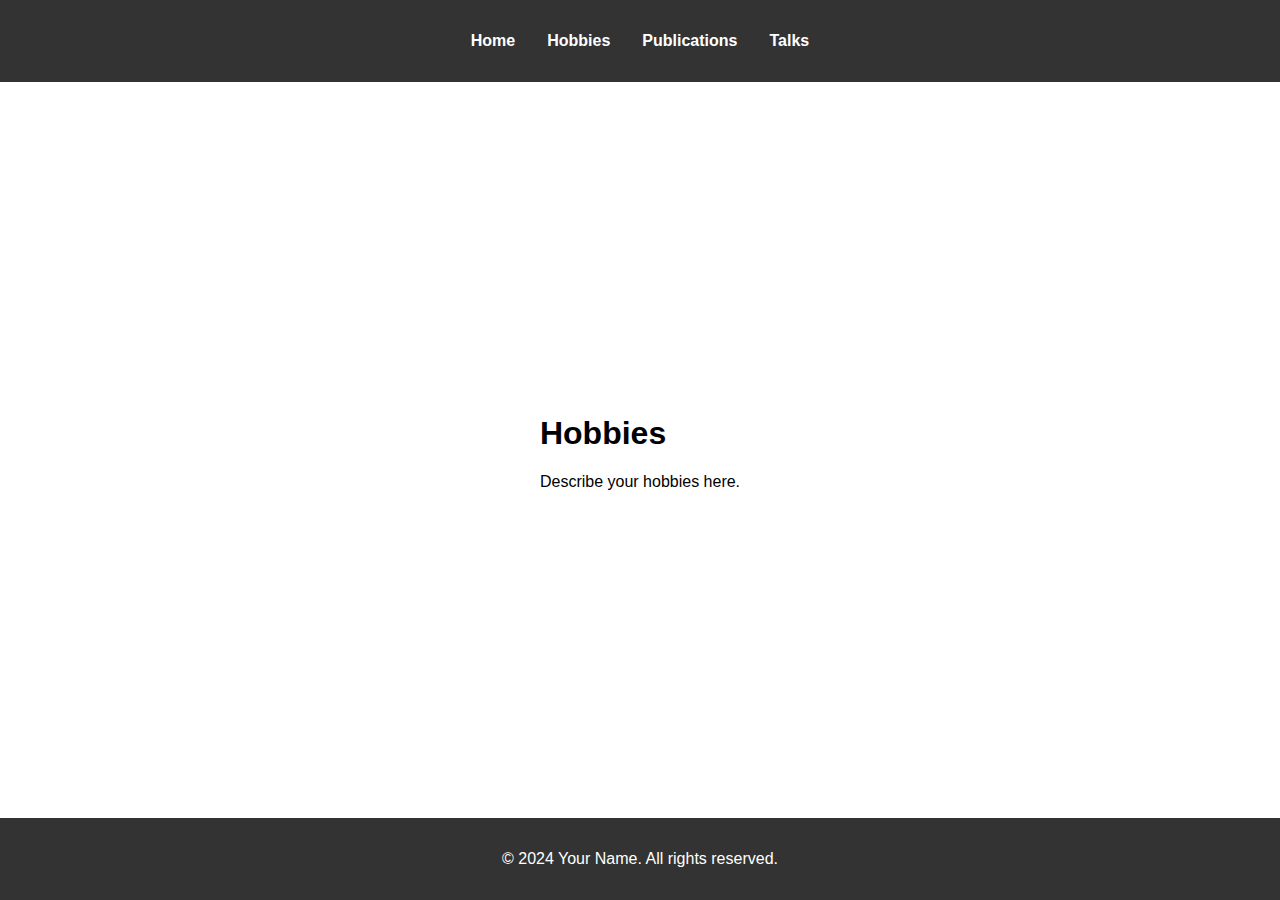
==== hobbies.html @ 2ed873db "Initial commit" ====
<!DOCTYPE html>
<html lang="en">
<head>
    <meta charset="UTF-8">
    <meta name="viewport" content="width=device-width, initial-scale=1.0">
    <title>Hobbies</title>
    <link rel="stylesheet" href="styles.css">
</head>
<body>
    <header>
        <nav>
            <ul>
                <li><a href="index.html">Home</a></li>
                <li><a href="hobbies.html">Hobbies</a></li>
                <li><a href="publications.html">Publications</a></li>
                <li><a href="talks.html">Talks</a></li>
            </ul>
        </nav>
    </header>
    <main>
        <section>
            <h1>Hobbies</h1>
            <p>Describe your hobbies here.</p>
        </section>
    </main>
    <footer>
        <p>&copy; 2024 Your Name. All rights reserved.</p>
    </footer>
</body>
</html>
---- styles.css ----
body {
    font-family: Arial, sans-serif;
    margin: 0;
    padding: 0;
    display: flex;
    flex-direction: column;
    min-height: 100vh;
}

header {
    background: #333;
    color: white;
    padding: 1rem;
}

nav ul {
    list-style-type: none;
    padding: 0;
    display: flex;
    justify-content: center;
}

nav ul li {
    margin: 0 1rem;
}

nav ul li a {
    color: white;
    text-decoration: none;
    font-weight: bold;
}

main {
    flex: 1;
    display: flex;
    flex-direction: column;
    align-items: center;
    justify-content: center;
    padding: 2rem;
}

img {
    border-radius: 50%;
    width: 150px;
    height: 150px;
    object-fit: cover;
}

footer {
    background: #333;
    color: white;
    text-align: center;
    padding: 1rem;
}
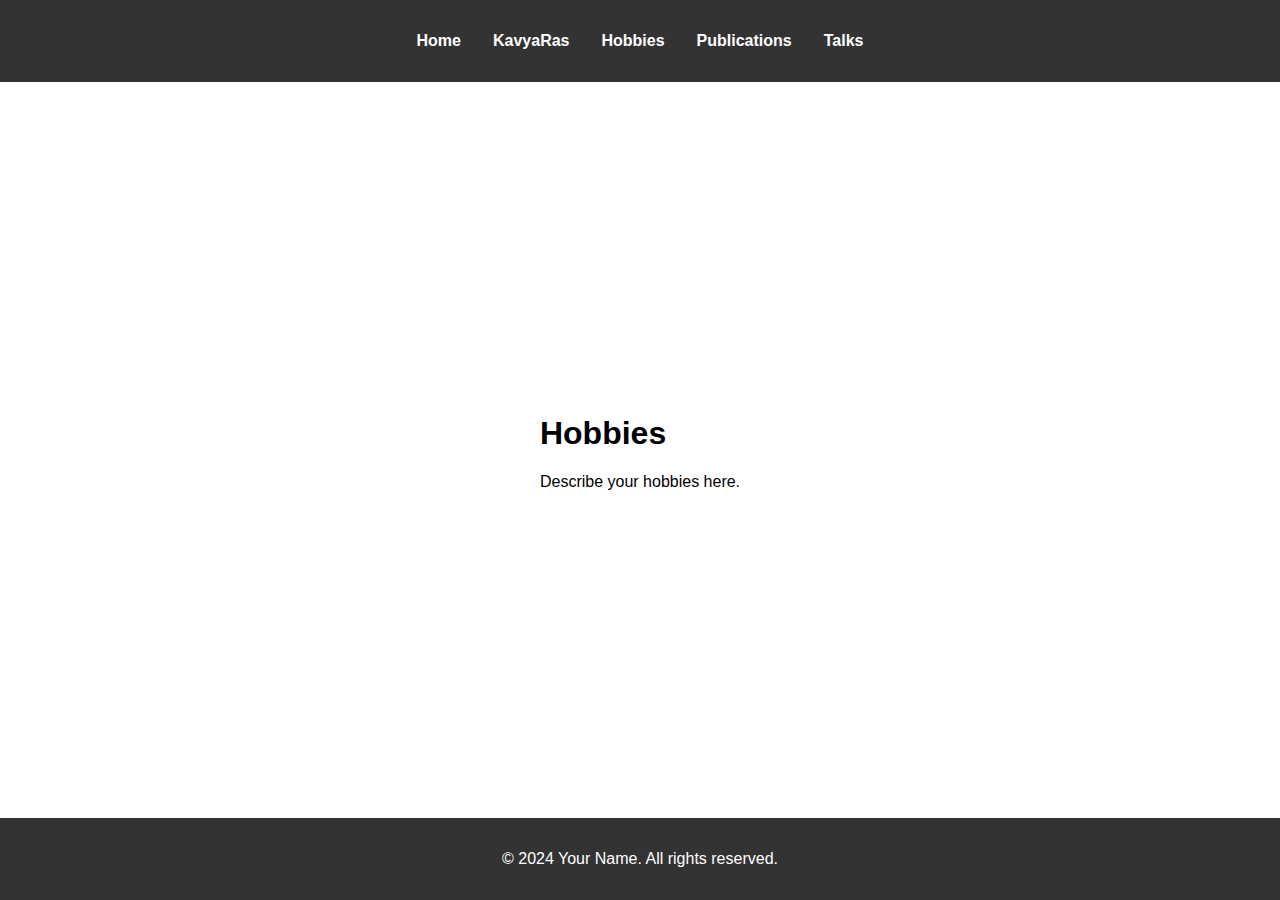
==== commit 4b10a9fb: "Update hobbies.html" ====
--- a/hobbies.html
+++ b/hobbies.html
@@ -11,6 +11,7 @@
         <nav>
             <ul>
                 <li><a href="index.html">Home</a></li>
+                <li><a href="kavyaras.html">KavyaRas</a></li>
                 <li><a href="hobbies.html">Hobbies</a></li>
                 <li><a href="publications.html">Publications</a></li>
                 <li><a href="talks.html">Talks</a></li>
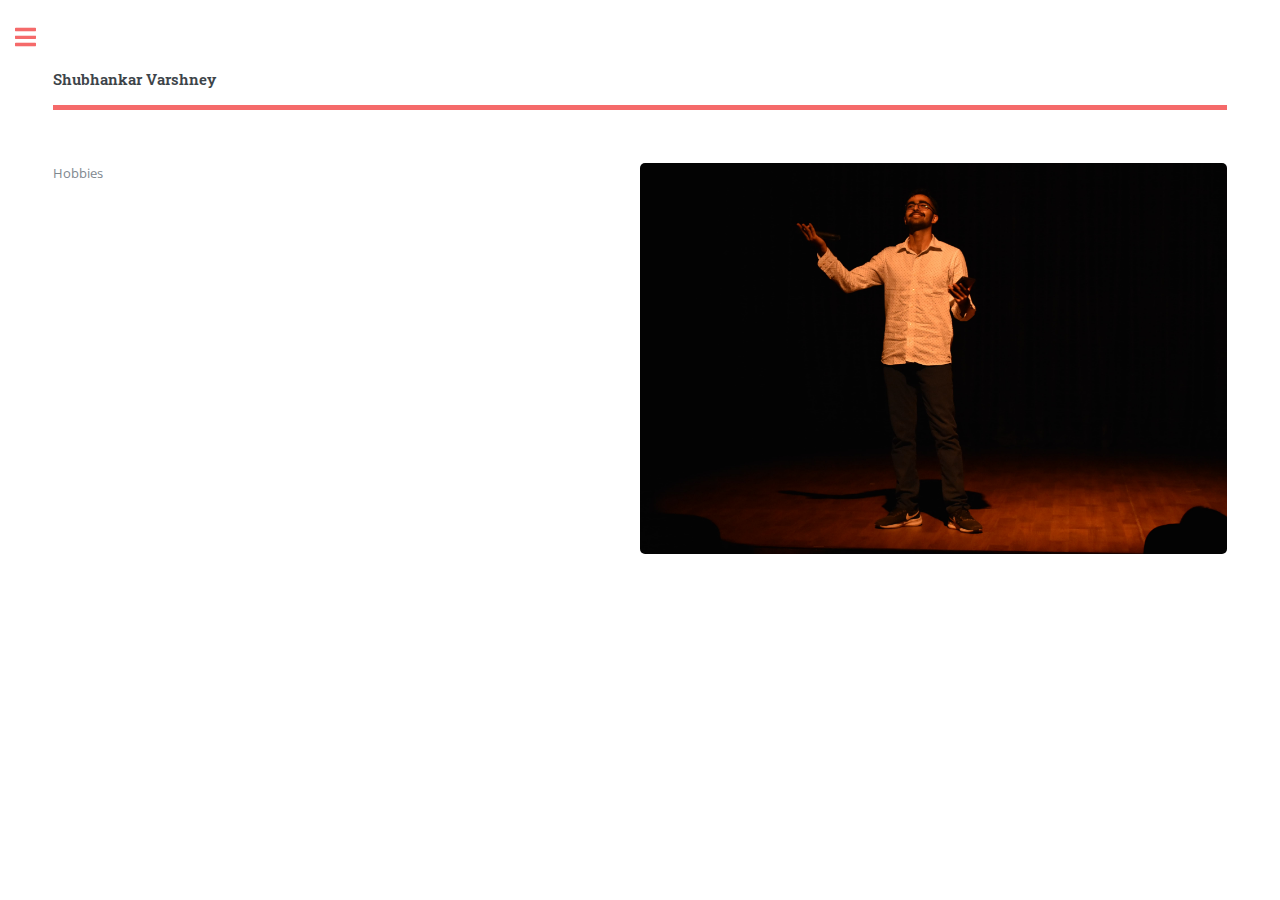
==== commit fdfa6a23: "Update hobbies.html" ====
--- a/hobbies.html
+++ b/hobbies.html
@@ -1,32 +1,83 @@
-<!DOCTYPE html>
-<html lang="en">
-<head>
-    <meta charset="UTF-8">
-    <meta name="viewport" content="width=device-width, initial-scale=1.0">
-    <title>Hobbies</title>
-    <link rel="stylesheet" href="styles.css">
-</head>
-<body>
-    <header>
-        <nav>
-            <ul>
-                <li><a href="index.html">Home</a></li>
-                <li><a href="kavyaras.html">KavyaRas</a></li>
-                <li><a href="hobbies.html">Hobbies</a></li>
-                <li><a href="publications.html">Publications</a></li>
-                <li><a href="talks.html">Talks</a></li>
-            </ul>
-        </nav>
-    </header>
-    <main>
-        <section>
-            <h1>Hobbies</h1>
-            <p>Describe your hobbies here.</p>
-        </section>
-    </main>
-    <footer>
-        <p>&copy; 2024 Your Name. All rights reserved.</p>
-    </footer>
-</body>
+<!DOCTYPE HTML>
+<html>
+	<head>
+		<title>Shubhankar Varshney</title>
+		<meta charset="utf-8" />
+		<meta name="viewport" content="width=device-width, initial-scale=1, user-scalable=no" />
+		<link rel="stylesheet" href="assets/css/main.css" />
+	</head>
+	<body class="is-preload">
+
+		<!-- Wrapper -->
+		<div id="wrapper">
+
+			<!-- Main -->
+			<div id="main">
+				<div class="inner">
+
+					<!-- Header -->
+					<header id="header">
+						<a href="index.html" class="logo"><strong> Shubhankar Varshney</strong></a>
+					</header>
+
+					<!-- Banner -->
+					<section id="banner">
+						<div class="content">
+							
+							<p>Hobbies</p>
+				
+						</div>
+						<span class="image object">
+							<img src="yourphoto.jpeg" alt="" />
+						</span>
+					</section>
+	
+				</div>
+			</div>
+
+			<!-- Sidebar -->
+			<div id="sidebar">
+				<div class="inner">
+
+					<!-- Menu -->
+					<nav id="menu">
+						<header class="major">
+							<h2>Menu</h2>
+						</header>
+						<ul>
+							<li><a href="index.html">Homepage</a></li>
+							<li><a href="Shubhankar_Varshney_CV.pdf">CV</a></li>
+							<li><a href="hobbies.html">Hobbies</a></li>
+                            				<li><a href="kavyaras.html">KavyaRas</a></li>
+						</ul>
+					</nav>
+
+					<!-- Section -->
+					<section>
+						<header class="major">
+							<h2>Get in touch</h2>
+						</header>
+						<p>If you want to contact me, below is my email-id. 
+						</p>
+					</section>
+
+					<!-- Footer -->
+					<footer id="footer">
+						<ul class="contact">
+							<li class="icon solid fa-envelope">email: <a href="mailto:svarshn@purdue.edu">svarshn@purdue.edu</a></li>
+						</ul>
+					</footer>
+
+				</div>
+			</div>
+		</div>
+
+		<!-- Scripts -->
+		<script src="assets/js/jquery.min.js"></script>
+		<script src="assets/js/browser.min.js"></script>
+		<script src="assets/js/breakpoints.min.js"></script>
+		<script src="assets/js/util.js"></script>
+		<script src="assets/js/main.js"></script>
+
+	</body>
 </html>
-
--- a/assets/css/main.css
+++ b/assets/css/main.css
@@ -0,0 +1,2273 @@
+@import url(fontawesome-all.min.css);
+@import url("https://fonts.googleapis.com/css?family=Open+Sans:400,600,400italic,600italic|Roboto+Slab:400,700");
+/*
+	Editorial by HTML5 UP
+	html5up.net | @ajlkn
+	Free for personal and commercial use under the CCA 3.0 license (html5up.net/license)
+*/
+html, body, div, span, applet, object,
+iframe, h1, h2, h3, h4, h5, h6, p, blockquote,
+pre, a, abbr, acronym, address, big, cite,
+code, del, dfn, em, img, ins, kbd, q, s, samp,
+small, strike, strong, sub, sup, tt, var, b,
+u, i, center, dl, dt, dd, ol, ul, li, fieldset,
+form, label, legend, table, caption, tbody,
+tfoot, thead, tr, th, td, article, aside,
+canvas, details, embed, figure, figcaption,
+footer, header, hgroup, menu, nav, output, ruby,
+section, summary, time, mark, audio, video {
+  margin: 0;
+  padding: 0;
+  border: 0;
+  font-size: 100%;
+  font: inherit;
+  vertical-align: baseline; }
+
+article, aside, details, figcaption, figure,
+footer, header, hgroup, menu, nav, section {
+  display: block; }
+
+body {
+  line-height: 1; }
+
+ol, ul {
+  list-style: none; }
+
+blockquote, q {
+  quotes: none; }
+  blockquote:before, blockquote:after, q:before, q:after {
+    content: '';
+    content: none; }
+
+table {
+  border-collapse: collapse;
+  border-spacing: 0; }
+
+body {
+  -webkit-text-size-adjust: none; }
+
+mark {
+  background-color: transparent;
+  color: inherit; }
+
+input::-moz-focus-inner {
+  border: 0;
+  padding: 0; }
+
+input, select, textarea {
+  -moz-appearance: none;
+  -webkit-appearance: none;
+  -ms-appearance: none;
+  appearance: none; }
+
+/* Basic */
+@-ms-viewport {
+  width: device-width; }
+
+body {
+  -ms-overflow-style: scrollbar; }
+
+@media screen and (max-width: 480px) {
+  html, body {
+    min-width: 320px; } }
+
+html {
+  box-sizing: border-box; }
+
+*, *:before, *:after {
+  box-sizing: inherit; }
+
+body {
+  background: #ffffff; }
+  body.is-preload *, body.is-preload *:before, body.is-preload *:after, body.is-resizing *, body.is-resizing *:before, body.is-resizing *:after {
+    -moz-animation: none !important;
+    -webkit-animation: none !important;
+    -ms-animation: none !important;
+    animation: none !important;
+    -moz-transition: none !important;
+    -webkit-transition: none !important;
+    -ms-transition: none !important;
+    transition: none !important; }
+
+/* Type */
+body, input, select, textarea {
+  color: #7f888f;
+  font-family: "Open Sans", sans-serif;
+  font-size: 13pt;
+  font-weight: 400;
+  line-height: 1.65; }
+  @media screen and (max-width: 1680px) {
+    body, input, select, textarea {
+      font-size: 11pt; } }
+  @media screen and (max-width: 1280px) {
+    body, input, select, textarea {
+      font-size: 10pt; } }
+  @media screen and (max-width: 360px) {
+    body, input, select, textarea {
+      font-size: 9pt; } }
+
+a {
+  -moz-transition: color 0.2s ease-in-out, border-bottom-color 0.2s ease-in-out;
+  -webkit-transition: color 0.2s ease-in-out, border-bottom-color 0.2s ease-in-out;
+  -ms-transition: color 0.2s ease-in-out, border-bottom-color 0.2s ease-in-out;
+  transition: color 0.2s ease-in-out, border-bottom-color 0.2s ease-in-out;
+  border-bottom: dotted 1px;
+  color: #f56a6a;
+  text-decoration: none; }
+  a:hover {
+    border-bottom-color: #f56a6a;
+    color: #f56a6a !important; }
+    a:hover strong {
+      color: inherit; }
+
+strong, b {
+  color: #3d4449;
+  font-weight: 600; }
+
+em, i {
+  font-style: italic; }
+
+p {
+  margin: 0 0 2em 0; }
+
+h1, h2, h3, h4, h5, h6 {
+  color: #3d4449;
+  font-family: "Roboto Slab", serif;
+  font-weight: 700;
+  line-height: 1.5;
+  margin: 0 0 1em 0; }
+  h1 a, h2 a, h3 a, h4 a, h5 a, h6 a {
+    color: inherit;
+    text-decoration: none;
+    border-bottom: 0; }
+
+h1 {
+  font-size: 4em;
+  margin: 0 0 0.5em 0;
+  line-height: 1.3; }
+
+h2 {
+  font-size: 1.75em; }
+
+h3 {
+  font-size: 1.25em; }
+
+h4 {
+  font-size: 1.1em; }
+
+h5 {
+  font-size: 0.9em; }
+
+h6 {
+  font-size: 0.7em; }
+
+@media screen and (max-width: 1680px) {
+  h1 {
+    font-size: 3.5em; } }
+
+@media screen and (max-width: 980px) {
+  h1 {
+    font-size: 3.25em; } }
+
+@media screen and (max-width: 736px) {
+  h1 {
+    font-size: 2em;
+    line-height: 1.4; }
+  h2 {
+    font-size: 1.5em; } }
+
+sub {
+  font-size: 0.8em;
+  position: relative;
+  top: 0.5em; }
+
+sup {
+  font-size: 0.8em;
+  position: relative;
+  top: -0.5em; }
+
+blockquote {
+  border-left: solid 3px rgba(210, 215, 217, 0.75);
+  font-style: italic;
+  margin: 0 0 2em 0;
+  padding: 0.5em 0 0.5em 2em; }
+
+code {
+  background: rgba(230, 235, 237, 0.25);
+  border-radius: 0.375em;
+  border: solid 1px rgba(210, 215, 217, 0.75);
+  font-family: "Courier New", monospace;
+  font-size: 0.9em;
+  margin: 0 0.25em;
+  padding: 0.25em 0.65em; }
+
+pre {
+  -webkit-overflow-scrolling: touch;
+  font-family: "Courier New", monospace;
+  font-size: 0.9em;
+  margin: 0 0 2em 0; }
+  pre code {
+    display: block;
+    line-height: 1.75;
+    padding: 1em 1.5em;
+    overflow-x: auto; }
+
+hr {
+  border: 0;
+  border-bottom: solid 1px rgba(210, 215, 217, 0.75);
+  margin: 2em 0; }
+  hr.major {
+    margin: 3em 0; }
+
+.align-left {
+  text-align: left; }
+
+.align-center {
+  text-align: center; }
+
+.align-right {
+  text-align: right; }
+
+/* Row */
+.row {
+  display: flex;
+  flex-wrap: wrap;
+  box-sizing: border-box;
+  align-items: stretch; }
+  .row > * {
+    box-sizing: border-box; }
+  .row.gtr-uniform > * > :last-child {
+    margin-bottom: 0; }
+  .row.aln-left {
+    justify-content: flex-start; }
+  .row.aln-center {
+    justify-content: center; }
+  .row.aln-right {
+    justify-content: flex-end; }
+  .row.aln-top {
+    align-items: flex-start; }
+  .row.aln-middle {
+    align-items: center; }
+  .row.aln-bottom {
+    align-items: flex-end; }
+  .row > .imp {
+    order: -1; }
+  .row > .col-1 {
+    width: 8.33333%; }
+  .row > .off-1 {
+    margin-left: 8.33333%; }
+  .row > .col-2 {
+    width: 16.66667%; }
+  .row > .off-2 {
+    margin-left: 16.66667%; }
+  .row > .col-3 {
+    width: 25%; }
+  .row > .off-3 {
+    margin-left: 25%; }
+  .row > .col-4 {
+    width: 33.33333%; }
+  .row > .off-4 {
+    margin-left: 33.33333%; }
+  .row > .col-5 {
+    width: 41.66667%; }
+  .row > .off-5 {
+    margin-left: 41.66667%; }
+  .row > .col-6 {
+    width: 50%; }
+  .row > .off-6 {
+    margin-left: 50%; }
+  .row > .col-7 {
+    width: 58.33333%; }
+  .row > .off-7 {
+    margin-left: 58.33333%; }
+  .row > .col-8 {
+    width: 66.66667%; }
+  .row > .off-8 {
+    margin-left: 66.66667%; }
+  .row > .col-9 {
+    width: 75%; }
+  .row > .off-9 {
+    margin-left: 75%; }
+  .row > .col-10 {
+    width: 83.33333%; }
+  .row > .off-10 {
+    margin-left: 83.33333%; }
+  .row > .col-11 {
+    width: 91.66667%; }
+  .row > .off-11 {
+    margin-left: 91.66667%; }
+  .row > .col-12 {
+    width: 100%; }
+  .row > .off-12 {
+    margin-left: 100%; }
+  .row.gtr-0 {
+    margin-top: 0;
+    margin-left: 0em; }
+    .row.gtr-0 > * {
+      padding: 0 0 0 0em; }
+    .row.gtr-0.gtr-uniform {
+      margin-top: 0em; }
+      .row.gtr-0.gtr-uniform > * {
+        padding-top: 0em; }
+  .row.gtr-25 {
+    margin-top: 0;
+    margin-left: -0.375em; }
+    .row.gtr-25 > * {
+      padding: 0 0 0 0.375em; }
+    .row.gtr-25.gtr-uniform {
+      margin-top: -0.375em; }
+      .row.gtr-25.gtr-uniform > * {
+        padding-top: 0.375em; }
+  .row.gtr-50 {
+    margin-top: 0;
+    margin-left: -0.75em; }
+    .row.gtr-50 > * {
+      padding: 0 0 0 0.75em; }
+    .row.gtr-50.gtr-uniform {
+      margin-top: -0.75em; }
+      .row.gtr-50.gtr-uniform > * {
+        padding-top: 0.75em; }
+  .row {
+    margin-top: 0;
+    margin-left: -1.5em; }
+    .row > * {
+      padding: 0 0 0 1.5em; }
+    .row.gtr-uniform {
+      margin-top: -1.5em; }
+      .row.gtr-uniform > * {
+        padding-top: 1.5em; }
+  .row.gtr-150 {
+    margin-top: 0;
+    margin-left: -2.25em; }
+    .row.gtr-150 > * {
+      padding: 0 0 0 2.25em; }
+    .row.gtr-150.gtr-uniform {
+      margin-top: -2.25em; }
+      .row.gtr-150.gtr-uniform > * {
+        padding-top: 2.25em; }
+  .row.gtr-200 {
+    margin-top: 0;
+    margin-left: -3em; }
+    .row.gtr-200 > * {
+      padding: 0 0 0 3em; }
+    .row.gtr-200.gtr-uniform {
+      margin-top: -3em; }
+      .row.gtr-200.gtr-uniform > * {
+        padding-top: 3em; }
+  @media screen and (max-width: 1680px) {
+    .row {
+      display: flex;
+      flex-wrap: wrap;
+      box-sizing: border-box;
+      align-items: stretch; }
+      .row > * {
+        box-sizing: border-box; }
+      .row.gtr-uniform > * > :last-child {
+        margin-bottom: 0; }
+      .row.aln-left {
+        justify-content: flex-start; }
+      .row.aln-center {
+        justify-content: center; }
+      .row.aln-right {
+        justify-content: flex-end; }
+      .row.aln-top {
+        align-items: flex-start; }
+      .row.aln-middle {
+        align-items: center; }
+      .row.aln-bottom {
+        align-items: flex-end; }
+      .row > .imp-xlarge {
+        order: -1; }
+      .row > .col-1-xlarge {
+        width: 8.33333%; }
+      .row > .off-1-xlarge {
+        margin-left: 8.33333%; }
+      .row > .col-2-xlarge {
+        width: 16.66667%; }
+      .row > .off-2-xlarge {
+        margin-left: 16.66667%; }
+      .row > .col-3-xlarge {
+        width: 25%; }
+      .row > .off-3-xlarge {
+        margin-left: 25%; }
+      .row > .col-4-xlarge {
+        width: 33.33333%; }
+      .row > .off-4-xlarge {
+        margin-left: 33.33333%; }
+      .row > .col-5-xlarge {
+        width: 41.66667%; }
+      .row > .off-5-xlarge {
+        margin-left: 41.66667%; }
+      .row > .col-6-xlarge {
+        width: 50%; }
+      .row > .off-6-xlarge {
+        margin-left: 50%; }
+      .row > .col-7-xlarge {
+        width: 58.33333%; }
+      .row > .off-7-xlarge {
+        margin-left: 58.33333%; }
+      .row > .col-8-xlarge {
+        width: 66.66667%; }
+      .row > .off-8-xlarge {
+        margin-left: 66.66667%; }
+      .row > .col-9-xlarge {
+        width: 75%; }
+      .row > .off-9-xlarge {
+        margin-left: 75%; }
+      .row > .col-10-xlarge {
+        width: 83.33333%; }
+      .row > .off-10-xlarge {
+        margin-left: 83.33333%; }
+      .row > .col-11-xlarge {
+        width: 91.66667%; }
+      .row > .off-11-xlarge {
+        margin-left: 91.66667%; }
+      .row > .col-12-xlarge {
+        width: 100%; }
+      .row > .off-12-xlarge {
+        margin-left: 100%; }
+      .row.gtr-0 {
+        margin-top: 0;
+        margin-left: 0em; }
+        .row.gtr-0 > * {
+          padding: 0 0 0 0em; }
+        .row.gtr-0.gtr-uniform {
+          margin-top: 0em; }
+          .row.gtr-0.gtr-uniform > * {
+            padding-top: 0em; }
+      .row.gtr-25 {
+        margin-top: 0;
+        margin-left: -0.375em; }
+        .row.gtr-25 > * {
+          padding: 0 0 0 0.375em; }
+        .row.gtr-25.gtr-uniform {
+          margin-top: -0.375em; }
+          .row.gtr-25.gtr-uniform > * {
+            padding-top: 0.375em; }
+      .row.gtr-50 {
+        margin-top: 0;
+        margin-left: -0.75em; }
+        .row.gtr-50 > * {
+          padding: 0 0 0 0.75em; }
+        .row.gtr-50.gtr-uniform {
+          margin-top: -0.75em; }
+          .row.gtr-50.gtr-uniform > * {
+            padding-top: 0.75em; }
+      .row {
+        margin-top: 0;
+        margin-left: -1.5em; }
+        .row > * {
+          padding: 0 0 0 1.5em; }
+        .row.gtr-uniform {
+          margin-top: -1.5em; }
+          .row.gtr-uniform > * {
+            padding-top: 1.5em; }
+      .row.gtr-150 {
+        margin-top: 0;
+        margin-left: -2.25em; }
+        .row.gtr-150 > * {
+          padding: 0 0 0 2.25em; }
+        .row.gtr-150.gtr-uniform {
+          margin-top: -2.25em; }
+          .row.gtr-150.gtr-uniform > * {
+            padding-top: 2.25em; }
+      .row.gtr-200 {
+        margin-top: 0;
+        margin-left: -3em; }
+        .row.gtr-200 > * {
+          padding: 0 0 0 3em; }
+        .row.gtr-200.gtr-uniform {
+          margin-top: -3em; }
+          .row.gtr-200.gtr-uniform > * {
+            padding-top: 3em; } }
+  @media screen and (max-width: 1280px) {
+    .row {
+      display: flex;
+      flex-wrap: wrap;
+      box-sizing: border-box;
+      align-items: stretch; }
+      .row > * {
+        box-sizing: border-box; }
+      .row.gtr-uniform > * > :last-child {
+        margin-bottom: 0; }
+      .row.aln-left {
+        justify-content: flex-start; }
+      .row.aln-center {
+        justify-content: center; }
+      .row.aln-right {
+        justify-content: flex-end; }
+      .row.aln-top {
+        align-items: flex-start; }
+      .row.aln-middle {
+        align-items: center; }
+      .row.aln-bottom {
+        align-items: flex-end; }
+      .row > .imp-large {
+        order: -1; }
+      .row > .col-1-large {
+        width: 8.33333%; }
+      .row > .off-1-large {
+        margin-left: 8.33333%; }
+      .row > .col-2-large {
+        width: 16.66667%; }
+      .row > .off-2-large {
+        margin-left: 16.66667%; }
+      .row > .col-3-large {
+        width: 25%; }
+      .row > .off-3-large {
+        margin-left: 25%; }
+      .row > .col-4-large {
+        width: 33.33333%; }
+      .row > .off-4-large {
+        margin-left: 33.33333%; }
+      .row > .col-5-large {
+        width: 41.66667%; }
+      .row > .off-5-large {
+        margin-left: 41.66667%; }
+      .row > .col-6-large {
+        width: 50%; }
+      .row > .off-6-large {
+        margin-left: 50%; }
+      .row > .col-7-large {
+        width: 58.33333%; }
+      .row > .off-7-large {
+        margin-left: 58.33333%; }
+      .row > .col-8-large {
+        width: 66.66667%; }
+      .row > .off-8-large {
+        margin-left: 66.66667%; }
+      .row > .col-9-large {
+        width: 75%; }
+      .row > .off-9-large {
+        margin-left: 75%; }
+      .row > .col-10-large {
+        width: 83.33333%; }
+      .row > .off-10-large {
+        margin-left: 83.33333%; }
+      .row > .col-11-large {
+        width: 91.66667%; }
+      .row > .off-11-large {
+        margin-left: 91.66667%; }
+      .row > .col-12-large {
+        width: 100%; }
+      .row > .off-12-large {
+        margin-left: 100%; }
+      .row.gtr-0 {
+        margin-top: 0;
+        margin-left: 0em; }
+        .row.gtr-0 > * {
+          padding: 0 0 0 0em; }
+        .row.gtr-0.gtr-uniform {
+          margin-top: 0em; }
+          .row.gtr-0.gtr-uniform > * {
+            padding-top: 0em; }
+      .row.gtr-25 {
+        margin-top: 0;
+        margin-left: -0.375em; }
+        .row.gtr-25 > * {
+          padding: 0 0 0 0.375em; }
+        .row.gtr-25.gtr-uniform {
+          margin-top: -0.375em; }
+          .row.gtr-25.gtr-uniform > * {
+            padding-top: 0.375em; }
+      .row.gtr-50 {
+        margin-top: 0;
+        margin-left: -0.75em; }
+        .row.gtr-50 > * {
+          padding: 0 0 0 0.75em; }
+        .row.gtr-50.gtr-uniform {
+          margin-top: -0.75em; }
+          .row.gtr-50.gtr-uniform > * {
+            padding-top: 0.75em; }
+      .row {
+        margin-top: 0;
+        margin-left: -1.5em; }
+        .row > * {
+          padding: 0 0 0 1.5em; }
+        .row.gtr-uniform {
+          margin-top: -1.5em; }
+          .row.gtr-uniform > * {
+            padding-top: 1.5em; }
+      .row.gtr-150 {
+        margin-top: 0;
+        margin-left: -2.25em; }
+        .row.gtr-150 > * {
+          padding: 0 0 0 2.25em; }
+        .row.gtr-150.gtr-uniform {
+          margin-top: -2.25em; }
+          .row.gtr-150.gtr-uniform > * {
+            padding-top: 2.25em; }
+      .row.gtr-200 {
+        margin-top: 0;
+        margin-left: -3em; }
+        .row.gtr-200 > * {
+          padding: 0 0 0 3em; }
+        .row.gtr-200.gtr-uniform {
+          margin-top: -3em; }
+          .row.gtr-200.gtr-uniform > * {
+            padding-top: 3em; } }
+  @media screen and (max-width: 980px) {
+    .row {
+      display: flex;
+      flex-wrap: wrap;
+      box-sizing: border-box;
+      align-items: stretch; }
+      .row > * {
+        box-sizing: border-box; }
+      .row.gtr-uniform > * > :last-child {
+        margin-bottom: 0; }
+      .row.aln-left {
+        justify-content: flex-start; }
+      .row.aln-center {
+        justify-content: center; }
+      .row.aln-right {
+        justify-content: flex-end; }
+      .row.aln-top {
+        align-items: flex-start; }
+      .row.aln-middle {
+        align-items: center; }
+      .row.aln-bottom {
+        align-items: flex-end; }
+      .row > .imp-medium {
+        order: -1; }
+      .row > .col-1-medium {
+        width: 8.33333%; }
+      .row > .off-1-medium {
+        margin-left: 8.33333%; }
+      .row > .col-2-medium {
+        width: 16.66667%; }
+      .row > .off-2-medium {
+        margin-left: 16.66667%; }
+      .row > .col-3-medium {
+        width: 25%; }
+      .row > .off-3-medium {
+        margin-left: 25%; }
+      .row > .col-4-medium {
+        width: 33.33333%; }
+      .row > .off-4-medium {
+        margin-left: 33.33333%; }
+      .row > .col-5-medium {
+        width: 41.66667%; }
+      .row > .off-5-medium {
+        margin-left: 41.66667%; }
+      .row > .col-6-medium {
+        width: 50%; }
+      .row > .off-6-medium {
+        margin-left: 50%; }
+      .row > .col-7-medium {
+        width: 58.33333%; }
+      .row > .off-7-medium {
+        margin-left: 58.33333%; }
+      .row > .col-8-medium {
+        width: 66.66667%; }
+      .row > .off-8-medium {
+        margin-left: 66.66667%; }
+      .row > .col-9-medium {
+        width: 75%; }
+      .row > .off-9-medium {
+        margin-left: 75%; }
+      .row > .col-10-medium {
+        width: 83.33333%; }
+      .row > .off-10-medium {
+        margin-left: 83.33333%; }
+      .row > .col-11-medium {
+        width: 91.66667%; }
+      .row > .off-11-medium {
+        margin-left: 91.66667%; }
+      .row > .col-12-medium {
+        width: 100%; }
+      .row > .off-12-medium {
+        margin-left: 100%; }
+      .row.gtr-0 {
+        margin-top: 0;
+        margin-left: 0em; }
+        .row.gtr-0 > * {
+          padding: 0 0 0 0em; }
+        .row.gtr-0.gtr-uniform {
+          margin-top: 0em; }
+          .row.gtr-0.gtr-uniform > * {
+            padding-top: 0em; }
+      .row.gtr-25 {
+        margin-top: 0;
+        margin-left: -0.375em; }
+        .row.gtr-25 > * {
+          padding: 0 0 0 0.375em; }
+        .row.gtr-25.gtr-uniform {
+          margin-top: -0.375em; }
+          .row.gtr-25.gtr-uniform > * {
+            padding-top: 0.375em; }
+      .row.gtr-50 {
+        margin-top: 0;
+        margin-left: -0.75em; }
+        .row.gtr-50 > * {
+          padding: 0 0 0 0.75em; }
+        .row.gtr-50.gtr-uniform {
+          margin-top: -0.75em; }
+          .row.gtr-50.gtr-uniform > * {
+            padding-top: 0.75em; }
+      .row {
+        margin-top: 0;
+        margin-left: -1.5em; }
+        .row > * {
+          padding: 0 0 0 1.5em; }
+        .row.gtr-uniform {
+          margin-top: -1.5em; }
+          .row.gtr-uniform > * {
+            padding-top: 1.5em; }
+      .row.gtr-150 {
+        margin-top: 0;
+        margin-left: -2.25em; }
+        .row.gtr-150 > * {
+          padding: 0 0 0 2.25em; }
+        .row.gtr-150.gtr-uniform {
+          margin-top: -2.25em; }
+          .row.gtr-150.gtr-uniform > * {
+            padding-top: 2.25em; }
+      .row.gtr-200 {
+        margin-top: 0;
+        margin-left: -3em; }
+        .row.gtr-200 > * {
+          padding: 0 0 0 3em; }
+        .row.gtr-200.gtr-uniform {
+          margin-top: -3em; }
+          .row.gtr-200.gtr-uniform > * {
+            padding-top: 3em; } }
+  @media screen and (max-width: 736px) {
+    .row {
+      display: flex;
+      flex-wrap: wrap;
+      box-sizing: border-box;
+      align-items: stretch; }
+      .row > * {
+        box-sizing: border-box; }
+      .row.gtr-uniform > * > :last-child {
+        margin-bottom: 0; }
+      .row.aln-left {
+        justify-content: flex-start; }
+      .row.aln-center {
+        justify-content: center; }
+      .row.aln-right {
+        justify-content: flex-end; }
+      .row.aln-top {
+        align-items: flex-start; }
+      .row.aln-middle {
+        align-items: center; }
+      .row.aln-bottom {
+        align-items: flex-end; }
+      .row > .imp-small {
+        order: -1; }
+      .row > .col-1-small {
+        width: 8.33333%; }
+      .row > .off-1-small {
+        margin-left: 8.33333%; }
+      .row > .col-2-small {
+        width: 16.66667%; }
+      .row > .off-2-small {
+        margin-left: 16.66667%; }
+      .row > .col-3-small {
+        width: 25%; }
+      .row > .off-3-small {
+        margin-left: 25%; }
+      .row > .col-4-small {
+        width: 33.33333%; }
+      .row > .off-4-small {
+        margin-left: 33.33333%; }
+      .row > .col-5-small {
+        width: 41.66667%; }
+      .row > .off-5-small {
+        margin-left: 41.66667%; }
+      .row > .col-6-small {
+        width: 50%; }
+      .row > .off-6-small {
+        margin-left: 50%; }
+      .row > .col-7-small {
+        width: 58.33333%; }
+      .row > .off-7-small {
+        margin-left: 58.33333%; }
+      .row > .col-8-small {
+        width: 66.66667%; }
+      .row > .off-8-small {
+        margin-left: 66.66667%; }
+      .row > .col-9-small {
+        width: 75%; }
+      .row > .off-9-small {
+        margin-left: 75%; }
+      .row > .col-10-small {
+        width: 83.33333%; }
+      .row > .off-10-small {
+        margin-left: 83.33333%; }
+      .row > .col-11-small {
+        width: 91.66667%; }
+      .row > .off-11-small {
+        margin-left: 91.66667%; }
+      .row > .col-12-small {
+        width: 100%; }
+      .row > .off-12-small {
+        margin-left: 100%; }
+      .row.gtr-0 {
+        margin-top: 0;
+        margin-left: 0em; }
+        .row.gtr-0 > * {
+          padding: 0 0 0 0em; }
+        .row.gtr-0.gtr-uniform {
+          margin-top: 0em; }
+          .row.gtr-0.gtr-uniform > * {
+            padding-top: 0em; }
+      .row.gtr-25 {
+        margin-top: 0;
+        margin-left: -0.375em; }
+        .row.gtr-25 > * {
+          padding: 0 0 0 0.375em; }
+        .row.gtr-25.gtr-uniform {
+          margin-top: -0.375em; }
+          .row.gtr-25.gtr-uniform > * {
+            padding-top: 0.375em; }
+      .row.gtr-50 {
+        margin-top: 0;
+        margin-left: -0.75em; }
+        .row.gtr-50 > * {
+          padding: 0 0 0 0.75em; }
+        .row.gtr-50.gtr-uniform {
+          margin-top: -0.75em; }
+          .row.gtr-50.gtr-uniform > * {
+            padding-top: 0.75em; }
+      .row {
+        margin-top: 0;
+        margin-left: -1.5em; }
+        .row > * {
+          padding: 0 0 0 1.5em; }
+        .row.gtr-uniform {
+          margin-top: -1.5em; }
+          .row.gtr-uniform > * {
+            padding-top: 1.5em; }
+      .row.gtr-150 {
+        margin-top: 0;
+        margin-left: -2.25em; }
+        .row.gtr-150 > * {
+          padding: 0 0 0 2.25em; }
+        .row.gtr-150.gtr-uniform {
+          margin-top: -2.25em; }
+          .row.gtr-150.gtr-uniform > * {
+            padding-top: 2.25em; }
+      .row.gtr-200 {
+        margin-top: 0;
+        margin-left: -3em; }
+        .row.gtr-200 > * {
+          padding: 0 0 0 3em; }
+        .row.gtr-200.gtr-uniform {
+          margin-top: -3em; }
+          .row.gtr-200.gtr-uniform > * {
+            padding-top: 3em; } }
+  @media screen and (max-width: 480px) {
+    .row {
+      display: flex;
+      flex-wrap: wrap;
+      box-sizing: border-box;
+      align-items: stretch; }
+      .row > * {
+        box-sizing: border-box; }
+      .row.gtr-uniform > * > :last-child {
+        margin-bottom: 0; }
+      .row.aln-left {
+        justify-content: flex-start; }
+      .row.aln-center {
+        justify-content: center; }
+      .row.aln-right {
+        justify-content: flex-end; }
+      .row.aln-top {
+        align-items: flex-start; }
+      .row.aln-middle {
+        align-items: center; }
+      .row.aln-bottom {
+        align-items: flex-end; }
+      .row > .imp-xsmall {
+        order: -1; }
+      .row > .col-1-xsmall {
+        width: 8.33333%; }
+      .row > .off-1-xsmall {
+        margin-left: 8.33333%; }
+      .row > .col-2-xsmall {
+        width: 16.66667%; }
+      .row > .off-2-xsmall {
+        margin-left: 16.66667%; }
+      .row > .col-3-xsmall {
+        width: 25%; }
+      .row > .off-3-xsmall {
+        margin-left: 25%; }
+      .row > .col-4-xsmall {
+        width: 33.33333%; }
+      .row > .off-4-xsmall {
+        margin-left: 33.33333%; }
+      .row > .col-5-xsmall {
+        width: 41.66667%; }
+      .row > .off-5-xsmall {
+        margin-left: 41.66667%; }
+      .row > .col-6-xsmall {
+        width: 50%; }
+      .row > .off-6-xsmall {
+        margin-left: 50%; }
+      .row > .col-7-xsmall {
+        width: 58.33333%; }
+      .row > .off-7-xsmall {
+        margin-left: 58.33333%; }
+      .row > .col-8-xsmall {
+        width: 66.66667%; }
+      .row > .off-8-xsmall {
+        margin-left: 66.66667%; }
+      .row > .col-9-xsmall {
+        width: 75%; }
+      .row > .off-9-xsmall {
+        margin-left: 75%; }
+      .row > .col-10-xsmall {
+        width: 83.33333%; }
+      .row > .off-10-xsmall {
+        margin-left: 83.33333%; }
+      .row > .col-11-xsmall {
+        width: 91.66667%; }
+      .row > .off-11-xsmall {
+        margin-left: 91.66667%; }
+      .row > .col-12-xsmall {
+        width: 100%; }
+      .row > .off-12-xsmall {
+        margin-left: 100%; }
+      .row.gtr-0 {
+        margin-top: 0;
+        margin-left: 0em; }
+        .row.gtr-0 > * {
+          padding: 0 0 0 0em; }
+        .row.gtr-0.gtr-uniform {
+          margin-top: 0em; }
+          .row.gtr-0.gtr-uniform > * {
+            padding-top: 0em; }
+      .row.gtr-25 {
+        margin-top: 0;
+        margin-left: -0.375em; }
+        .row.gtr-25 > * {
+          padding: 0 0 0 0.375em; }
+        .row.gtr-25.gtr-uniform {
+          margin-top: -0.375em; }
+          .row.gtr-25.gtr-uniform > * {
+            padding-top: 0.375em; }
+      .row.gtr-50 {
+        margin-top: 0;
+        margin-left: -0.75em; }
+        .row.gtr-50 > * {
+          padding: 0 0 0 0.75em; }
+        .row.gtr-50.gtr-uniform {
+          margin-top: -0.75em; }
+          .row.gtr-50.gtr-uniform > * {
+            padding-top: 0.75em; }
+      .row {
+        margin-top: 0;
+        margin-left: -1.5em; }
+        .row > * {
+          padding: 0 0 0 1.5em; }
+        .row.gtr-uniform {
+          margin-top: -1.5em; }
+          .row.gtr-uniform > * {
+            padding-top: 1.5em; }
+      .row.gtr-150 {
+        margin-top: 0;
+        margin-left: -2.25em; }
+        .row.gtr-150 > * {
+          padding: 0 0 0 2.25em; }
+        .row.gtr-150.gtr-uniform {
+          margin-top: -2.25em; }
+          .row.gtr-150.gtr-uniform > * {
+            padding-top: 2.25em; }
+      .row.gtr-200 {
+        margin-top: 0;
+        margin-left: -3em; }
+        .row.gtr-200 > * {
+          padding: 0 0 0 3em; }
+        .row.gtr-200.gtr-uniform {
+          margin-top: -3em; }
+          .row.gtr-200.gtr-uniform > * {
+            padding-top: 3em; } }
+
+/* Section/Article */
+section.special, article.special {
+  text-align: center; }
+
+header p {
+  font-family: "Roboto Slab", serif;
+  font-size: 1em;
+  font-weight: 400;
+  letter-spacing: 0.075em;
+  margin-top: -0.5em;
+  text-transform: uppercase; }
+
+header.major > :last-child {
+  border-bottom: solid 3px #f56a6a;
+  display: inline-block;
+  margin: 0 0 2em 0;
+  padding: 0 0.75em 0.5em 0; }
+
+header.main > :last-child {
+  margin: 0 0 1em 0; }
+
+/* Form */
+form {
+  margin: 0 0 2em 0; }
+
+label {
+  color: #3d4449;
+  display: block;
+  font-size: 0.9em;
+  font-weight: 600;
+  margin: 0 0 1em 0; }
+
+input[type="text"],
+input[type="password"],
+input[type="email"],
+input[type="tel"],
+input[type="search"],
+input[type="url"],
+select,
+textarea {
+  -moz-appearance: none;
+  -webkit-appearance: none;
+  -ms-appearance: none;
+  appearance: none;
+  background: #ffffff;
+  border-radius: 0.375em;
+  border: none;
+  border: solid 1px rgba(210, 215, 217, 0.75);
+  color: inherit;
+  display: block;
+  outline: 0;
+  padding: 0 1em;
+  text-decoration: none;
+  width: 100%; }
+  input[type="text"]:invalid,
+  input[type="password"]:invalid,
+  input[type="email"]:invalid,
+  input[type="tel"]:invalid,
+  input[type="search"]:invalid,
+  input[type="url"]:invalid,
+  select:invalid,
+  textarea:invalid {
+    box-shadow: none; }
+  input[type="text"]:focus,
+  input[type="password"]:focus,
+  input[type="email"]:focus,
+  input[type="tel"]:focus,
+  input[type="search"]:focus,
+  input[type="url"]:focus,
+  select:focus,
+  textarea:focus {
+    border-color: #f56a6a;
+    box-shadow: 0 0 0 1px #f56a6a; }
+
+select {
+  background-image: url("data:image/svg+xml;charset=utf8,%3Csvg xmlns='http://www.w3.org/2000/svg' width='40' height='40' preserveAspectRatio='none' viewBox='0 0 40 40'%3E%3Cpath d='M9.4,12.3l10.4,10.4l10.4-10.4c0.2-0.2,0.5-0.4,0.9-0.4c0.3,0,0.6,0.1,0.9,0.4l3.3,3.3c0.2,0.2,0.4,0.5,0.4,0.9 c0,0.4-0.1,0.6-0.4,0.9L20.7,31.9c-0.2,0.2-0.5,0.4-0.9,0.4c-0.3,0-0.6-0.1-0.9-0.4L4.3,17.3c-0.2-0.2-0.4-0.5-0.4-0.9 c0-0.4,0.1-0.6,0.4-0.9l3.3-3.3c0.2-0.2,0.5-0.4,0.9-0.4S9.1,12.1,9.4,12.3z' fill='rgba(210, 215, 217, 0.75)' /%3E%3C/svg%3E");
+  background-size: 1.25em;
+  background-repeat: no-repeat;
+  background-position: calc(100% - 1em) center;
+  height: 2.75em;
+  padding-right: 2.75em;
+  text-overflow: ellipsis; }
+  select option {
+    color: #3d4449;
+    background: #ffffff; }
+  select:focus::-ms-value {
+    background-color: transparent; }
+  select::-ms-expand {
+    display: none; }
+
+input[type="text"],
+input[type="password"],
+input[type="email"],
+input[type="tel"],
+input[type="search"],
+input[type="url"],
+select {
+  height: 2.75em; }
+
+textarea {
+  padding: 0.75em 1em; }
+
+input[type="checkbox"],
+input[type="radio"] {
+  -moz-appearance: none;
+  -webkit-appearance: none;
+  -ms-appearance: none;
+  appearance: none;
+  display: block;
+  float: left;
+  margin-right: -2em;
+  opacity: 0;
+  width: 1em;
+  z-index: -1; }
+  input[type="checkbox"] + label,
+  input[type="radio"] + label {
+    text-decoration: none;
+    color: #7f888f;
+    cursor: pointer;
+    display: inline-block;
+    font-size: 1em;
+    font-weight: 400;
+    padding-left: 2.4em;
+    padding-right: 0.75em;
+    position: relative; }
+    input[type="checkbox"] + label:before,
+    input[type="radio"] + label:before {
+      -moz-osx-font-smoothing: grayscale;
+      -webkit-font-smoothing: antialiased;
+      display: inline-block;
+      font-style: normal;
+      font-variant: normal;
+      text-rendering: auto;
+      line-height: 1;
+      text-transform: none !important;
+      font-family: 'Font Awesome 5 Free';
+      font-weight: 900; }
+    input[type="checkbox"] + label:before,
+    input[type="radio"] + label:before {
+      background: #ffffff;
+      border-radius: 0.375em;
+      border: solid 1px rgba(210, 215, 217, 0.75);
+      content: '';
+      display: inline-block;
+      font-size: 0.8em;
+      height: 2.0625em;
+      left: 0;
+      line-height: 2.0625em;
+      position: absolute;
+      text-align: center;
+      top: 0;
+      width: 2.0625em; }
+  input[type="checkbox"]:checked + label:before,
+  input[type="radio"]:checked + label:before {
+    background: #3d4449;
+    border-color: #3d4449;
+    color: #ffffff;
+    content: '\f00c'; }
+  input[type="checkbox"]:focus + label:before,
+  input[type="radio"]:focus + label:before {
+    border-color: #f56a6a;
+    box-shadow: 0 0 0 1px #f56a6a; }
+
+input[type="checkbox"] + label:before {
+  border-radius: 0.375em; }
+
+input[type="radio"] + label:before {
+  border-radius: 100%; }
+
+::-webkit-input-placeholder {
+  color: #9fa3a6 !important;
+  opacity: 1.0; }
+
+:-moz-placeholder {
+  color: #9fa3a6 !important;
+  opacity: 1.0; }
+
+::-moz-placeholder {
+  color: #9fa3a6 !important;
+  opacity: 1.0; }
+
+:-ms-input-placeholder {
+  color: #9fa3a6 !important;
+  opacity: 1.0; }
+
+/* Box */
+.box {
+  border-radius: 0.375em;
+  border: solid 1px rgba(210, 215, 217, 0.75);
+  margin-bottom: 2em;
+  padding: 1.5em; }
+  .box > :last-child,
+  .box > :last-child > :last-child,
+  .box > :last-child > :last-child > :last-child {
+    margin-bottom: 0; }
+  .box.alt {
+    border: 0;
+    border-radius: 0;
+    padding: 0; }
+
+/* Icon */
+.icon {
+  text-decoration: none;
+  border-bottom: none;
+  position: relative; }
+  .icon:before {
+    -moz-osx-font-smoothing: grayscale;
+    -webkit-font-smoothing: antialiased;
+    display: inline-block;
+    font-style: normal;
+    font-variant: normal;
+    text-rendering: auto;
+    line-height: 1;
+    text-transform: none !important;
+    font-family: 'Font Awesome 5 Free';
+    font-weight: 400; }
+  .icon > .label {
+    display: none; }
+  .icon:before {
+    line-height: inherit; }
+  .icon.solid:before {
+    font-weight: 900; }
+  .icon.brands:before {
+    font-family: 'Font Awesome 5 Brands'; }
+
+/* Image */
+.image {
+  border-radius: 0.375em;
+  border: 0;
+  display: inline-block;
+  position: relative; }
+  .image img {
+    border-radius: 0.375em;
+    display: block; }
+  .image.left, .image.right {
+    max-width: 40%; }
+    .image.left img, .image.right img {
+      width: 100%; }
+  .image.left {
+    float: left;
+    padding: 0 1.5em 1em 0;
+    top: 0.25em; }
+  .image.right {
+    float: right;
+    padding: 0 0 1em 1.5em;
+    top: 0.25em; }
+  .image.fit {
+    display: block;
+    margin: 0 0 2em 0;
+    width: 100%; }
+    .image.fit img {
+      width: 100%; }
+  .image.main {
+    display: block;
+    margin: 0 0 3em 0;
+    width: 100%; }
+    .image.main img {
+      width: 100%; }
+
+a.image {
+  overflow: hidden; }
+  a.image img {
+    -moz-transition: -moz-transform 0.2s ease;
+    -webkit-transition: -webkit-transform 0.2s ease;
+    -ms-transition: -ms-transform 0.2s ease;
+    transition: transform 0.2s ease; }
+  a.image:hover img {
+    -moz-transform: scale(1.075);
+    -webkit-transform: scale(1.075);
+    -ms-transform: scale(1.075);
+    transform: scale(1.075); }
+
+/* List */
+ol {
+  list-style: decimal;
+  margin: 0 0 2em 0;
+  padding-left: 1.25em; }
+  ol li {
+    padding-left: 0.25em; }
+
+ul {
+  list-style: disc;
+  margin: 0 0 2em 0;
+  padding-left: 1em; }
+  ul li {
+    padding-left: 0.5em; }
+  ul.alt {
+    list-style: none;
+    padding-left: 0; }
+    ul.alt li {
+      border-top: solid 1px rgba(210, 215, 217, 0.75);
+      padding: 0.5em 0; }
+      ul.alt li:first-child {
+        border-top: 0;
+        padding-top: 0; }
+
+dl {
+  margin: 0 0 2em 0; }
+  dl dt {
+    display: block;
+    font-weight: 600;
+    margin: 0 0 1em 0; }
+  dl dd {
+    margin-left: 2em; }
+
+/* Actions */
+ul.actions {
+  display: -moz-flex;
+  display: -webkit-flex;
+  display: -ms-flex;
+  display: flex;
+  cursor: default;
+  list-style: none;
+  margin-left: -1em;
+  padding-left: 0; }
+  ul.actions li {
+    padding: 0 0 0 1em;
+    vertical-align: middle; }
+  ul.actions.special {
+    -moz-justify-content: center;
+    -webkit-justify-content: center;
+    -ms-justify-content: center;
+    justify-content: center;
+    width: 100%;
+    margin-left: 0; }
+    ul.actions.special li:first-child {
+      padding-left: 0; }
+  ul.actions.stacked {
+    -moz-flex-direction: column;
+    -webkit-flex-direction: column;
+    -ms-flex-direction: column;
+    flex-direction: column;
+    margin-left: 0; }
+    ul.actions.stacked li {
+      padding: 1.3em 0 0 0; }
+      ul.actions.stacked li:first-child {
+        padding-top: 0; }
+  ul.actions.fit {
+    width: calc(100% + 1em); }
+    ul.actions.fit li {
+      -moz-flex-grow: 1;
+      -webkit-flex-grow: 1;
+      -ms-flex-grow: 1;
+      flex-grow: 1;
+      -moz-flex-shrink: 1;
+      -webkit-flex-shrink: 1;
+      -ms-flex-shrink: 1;
+      flex-shrink: 1;
+      width: 100%; }
+      ul.actions.fit li > * {
+        width: 100%; }
+    ul.actions.fit.stacked {
+      width: 100%; }
+
+/* Icons */
+ul.icons {
+  cursor: default;
+  list-style: none;
+  padding-left: 0; }
+  ul.icons li {
+    display: inline-block;
+    padding: 0 1em 0 0; }
+    ul.icons li:last-child {
+      padding-right: 0; }
+    ul.icons li .icon {
+      color: inherit; }
+      ul.icons li .icon:before {
+        font-size: 1.25em; }
+
+/* Contact */
+ul.contact {
+  list-style: none;
+  padding: 0; }
+  ul.contact li {
+    text-decoration: none;
+    border-top: solid 1px rgba(210, 215, 217, 0.75);
+    margin: 1.5em 0 0 0;
+    padding: 1.5em 0 0 3em;
+    position: relative; }
+    ul.contact li:before {
+      -moz-osx-font-smoothing: grayscale;
+      -webkit-font-smoothing: antialiased;
+      display: inline-block;
+      font-style: normal;
+      font-variant: normal;
+      text-rendering: auto;
+      line-height: 1;
+      text-transform: none !important;
+      font-family: 'Font Awesome 5 Free';
+      font-weight: 400; }
+    ul.contact li:before {
+      color: #f56a6a;
+      display: inline-block;
+      font-size: 1.5em;
+      height: 1.125em;
+      left: 0;
+      line-height: 1.125em;
+      position: absolute;
+      text-align: center;
+      top: 1em;
+      width: 1.5em; }
+    ul.contact li:first-child {
+      border-top: 0;
+      margin-top: 0;
+      padding-top: 0; }
+      ul.contact li:first-child:before {
+        top: 0; }
+    ul.contact li a {
+      color: inherit; }
+
+/* Pagination */
+ul.pagination {
+  cursor: default;
+  list-style: none;
+  padding-left: 0; }
+  ul.pagination li {
+    display: inline-block;
+    padding-left: 0;
+    vertical-align: middle; }
+    ul.pagination li > .page {
+      -moz-transition: background-color 0.2s ease-in-out, color 0.2s ease-in-out;
+      -webkit-transition: background-color 0.2s ease-in-out, color 0.2s ease-in-out;
+      -ms-transition: background-color 0.2s ease-in-out, color 0.2s ease-in-out;
+      transition: background-color 0.2s ease-in-out, color 0.2s ease-in-out;
+      border-bottom: 0;
+      border-radius: 0.375em;
+      display: inline-block;
+      font-size: 0.8em;
+      font-weight: 600;
+      height: 2em;
+      line-height: 2em;
+      margin: 0 0.125em;
+      min-width: 2em;
+      padding: 0 0.5em;
+      text-align: center; }
+      ul.pagination li > .page.active {
+        background-color: #f56a6a;
+        color: #ffffff !important; }
+        ul.pagination li > .page.active:hover {
+          background-color: #f67878; }
+        ul.pagination li > .page.active:active {
+          background-color: #f45c5c; }
+    ul.pagination li:first-child {
+      padding-right: 0.75em; }
+    ul.pagination li:last-child {
+      padding-left: 0.75em; }
+  @media screen and (max-width: 480px) {
+    ul.pagination li:nth-child(n+2):nth-last-child(n+2) {
+      display: none; }
+    ul.pagination li:first-child {
+      padding-right: 0; } }
+
+/* Table */
+.table-wrapper {
+  -webkit-overflow-scrolling: touch;
+  overflow-x: auto; }
+
+table {
+  margin: 0 0 2em 0;
+  width: 100%; }
+  table tbody tr {
+    border: solid 1px rgba(210, 215, 217, 0.75);
+    border-left: 0;
+    border-right: 0; }
+    table tbody tr:nth-child(2n + 1) {
+      background-color: rgba(230, 235, 237, 0.25); }
+  table td {
+    padding: 0.75em 0.75em; }
+  table th {
+    color: #3d4449;
+    font-size: 0.9em;
+    font-weight: 600;
+    padding: 0 0.75em 0.75em 0.75em;
+    text-align: left; }
+  table thead {
+    border-bottom: solid 2px rgba(210, 215, 217, 0.75); }
+  table tfoot {
+    border-top: solid 2px rgba(210, 215, 217, 0.75); }
+  table.alt {
+    border-collapse: separate; }
+    table.alt tbody tr td {
+      border: solid 1px rgba(210, 215, 217, 0.75);
+      border-left-width: 0;
+      border-top-width: 0; }
+      table.alt tbody tr td:first-child {
+        border-left-width: 1px; }
+    table.alt tbody tr:first-child td {
+      border-top-width: 1px; }
+    table.alt thead {
+      border-bottom: 0; }
+    table.alt tfoot {
+      border-top: 0; }
+
+/* Button */
+input[type="submit"],
+input[type="reset"],
+input[type="button"],
+button,
+.button {
+  -moz-appearance: none;
+  -webkit-appearance: none;
+  -ms-appearance: none;
+  appearance: none;
+  -moz-transition: background-color 0.2s ease-in-out, color 0.2s ease-in-out;
+  -webkit-transition: background-color 0.2s ease-in-out, color 0.2s ease-in-out;
+  -ms-transition: background-color 0.2s ease-in-out, color 0.2s ease-in-out;
+  transition: background-color 0.2s ease-in-out, color 0.2s ease-in-out;
+  background-color: transparent;
+  border-radius: 0.375em;
+  border: 0;
+  box-shadow: inset 0 0 0 2px #f56a6a;
+  color: #f56a6a !important;
+  cursor: pointer;
+  display: inline-block;
+  font-family: "Roboto Slab", serif;
+  font-size: 0.8em;
+  font-weight: 700;
+  height: 3.5em;
+  letter-spacing: 0.075em;
+  line-height: 3.5em;
+  padding: 0 2.25em;
+  text-align: center;
+  text-decoration: none;
+  text-transform: uppercase;
+  white-space: nowrap; }
+  input[type="submit"]:hover,
+  input[type="reset"]:hover,
+  input[type="button"]:hover,
+  button:hover,
+  .button:hover {
+    background-color: rgba(245, 106, 106, 0.05); }
+  input[type="submit"]:active,
+  input[type="reset"]:active,
+  input[type="button"]:active,
+  button:active,
+  .button:active {
+    background-color: rgba(245, 106, 106, 0.15); }
+  input[type="submit"].icon:before,
+  input[type="reset"].icon:before,
+  input[type="button"].icon:before,
+  button.icon:before,
+  .button.icon:before {
+    margin-right: 0.5em; }
+  input[type="submit"].fit,
+  input[type="reset"].fit,
+  input[type="button"].fit,
+  button.fit,
+  .button.fit {
+    width: 100%; }
+  input[type="submit"].small,
+  input[type="reset"].small,
+  input[type="button"].small,
+  button.small,
+  .button.small {
+    font-size: 0.6em; }
+  input[type="submit"].large,
+  input[type="reset"].large,
+  input[type="button"].large,
+  button.large,
+  .button.large {
+    font-size: 1em;
+    height: 3.65em;
+    line-height: 3.65em; }
+  input[type="submit"].primary,
+  input[type="reset"].primary,
+  input[type="button"].primary,
+  button.primary,
+  .button.primary {
+    background-color: #f56a6a;
+    box-shadow: none;
+    color: #ffffff !important; }
+    input[type="submit"].primary:hover,
+    input[type="reset"].primary:hover,
+    input[type="button"].primary:hover,
+    button.primary:hover,
+    .button.primary:hover {
+      background-color: #f67878; }
+    input[type="submit"].primary:active,
+    input[type="reset"].primary:active,
+    input[type="button"].primary:active,
+    button.primary:active,
+    .button.primary:active {
+      background-color: #f45c5c; }
+  input[type="submit"].disabled, input[type="submit"]:disabled,
+  input[type="reset"].disabled,
+  input[type="reset"]:disabled,
+  input[type="button"].disabled,
+  input[type="button"]:disabled,
+  button.disabled,
+  button:disabled,
+  .button.disabled,
+  .button:disabled {
+    pointer-events: none;
+    opacity: 0.25; }
+
+/* Mini Posts */
+.mini-posts article {
+  border-top: solid 1px rgba(210, 215, 217, 0.75);
+  margin-top: 2em;
+  padding-top: 2em; }
+  .mini-posts article .image {
+    display: block;
+    margin: 0 0 1.5em 0; }
+    .mini-posts article .image img {
+      display: block;
+      width: 100%; }
+  .mini-posts article:first-child {
+    border-top: 0;
+    margin-top: 0;
+    padding-top: 0; }
+
+/* Features */
+.features {
+  display: -moz-flex;
+  display: -webkit-flex;
+  display: -ms-flex;
+  display: flex;
+  -moz-flex-wrap: wrap;
+  -webkit-flex-wrap: wrap;
+  -ms-flex-wrap: wrap;
+  flex-wrap: wrap;
+  margin: 0 0 2em -3em;
+  width: calc(100% + 3em); }
+  .features article {
+    -moz-align-items: center;
+    -webkit-align-items: center;
+    -ms-align-items: center;
+    align-items: center;
+    display: -moz-flex;
+    display: -webkit-flex;
+    display: -ms-flex;
+    display: flex;
+    margin: 0 0 3em 3em;
+    position: relative;
+    width: calc(50% - 3em); }
+    .features article:nth-child(2n - 1) {
+      margin-right: 1.5em; }
+    .features article:nth-child(2n) {
+      margin-left: 1.5em; }
+    .features article:nth-last-child(1), .features article:nth-last-child(2) {
+      margin-bottom: 0; }
+    .features article .icon {
+      -moz-flex-grow: 0;
+      -webkit-flex-grow: 0;
+      -ms-flex-grow: 0;
+      flex-grow: 0;
+      -moz-flex-shrink: 0;
+      -webkit-flex-shrink: 0;
+      -ms-flex-shrink: 0;
+      flex-shrink: 0;
+      display: block;
+      height: 10em;
+      line-height: 10em;
+      margin: 0 2em 0 0;
+      text-align: center;
+      width: 10em; }
+      .features article .icon:before {
+        color: #f56a6a;
+        font-size: 2.75rem;
+        position: relative;
+        top: 0.05em; }
+      .features article .icon:after {
+        -moz-transform: rotate(45deg);
+        -webkit-transform: rotate(45deg);
+        -ms-transform: rotate(45deg);
+        transform: rotate(45deg);
+        border-radius: 0.25rem;
+        border: solid 2px rgba(210, 215, 217, 0.75);
+        content: '';
+        display: block;
+        height: 7em;
+        left: 50%;
+        margin: -3.5em 0 0 -3.5em;
+        position: absolute;
+        top: 50%;
+        width: 7em; }
+    .features article .content {
+      -moz-flex-grow: 1;
+      -webkit-flex-grow: 1;
+      -ms-flex-grow: 1;
+      flex-grow: 1;
+      -moz-flex-shrink: 1;
+      -webkit-flex-shrink: 1;
+      -ms-flex-shrink: 1;
+      flex-shrink: 1;
+      width: 100%; }
+      .features article .content > :last-child {
+        margin-bottom: 0; }
+  @media screen and (max-width: 980px) {
+    .features {
+      margin: 0 0 2em 0;
+      width: 100%; }
+      .features article {
+        margin: 0 0 3em 0;
+        width: 100%; }
+        .features article:nth-child(2n - 1) {
+          margin-right: 0; }
+        .features article:nth-child(2n) {
+          margin-left: 0; }
+        .features article:nth-last-child(1), .features article:nth-last-child(2) {
+          margin-bottom: 3em; }
+        .features article:last-child {
+          margin-bottom: 0; }
+        .features article .icon {
+          height: 8em;
+          line-height: 8em;
+          width: 8em; }
+          .features article .icon:before {
+            font-size: 2.25rem; }
+          .features article .icon:after {
+            height: 6em;
+            margin: -3em 0 0 -3em;
+            width: 6em; } }
+  @media screen and (max-width: 480px) {
+    .features article {
+      -moz-flex-direction: column;
+      -webkit-flex-direction: column;
+      -ms-flex-direction: column;
+      flex-direction: column;
+      -moz-align-items: -moz-flex-start;
+      -webkit-align-items: -webkit-flex-start;
+      -ms-align-items: -ms-flex-start;
+      align-items: flex-start; }
+      .features article .icon {
+        height: 6em;
+        line-height: 6em;
+        margin: 0 0 1.5em 0;
+        width: 6em; }
+        .features article .icon:before {
+          font-size: 1.5rem; }
+        .features article .icon:after {
+          height: 4em;
+          margin: -2em 0 0 -2em;
+          width: 4em; } }
+  @media screen and (max-width: 480px) {
+    .features article .icon:before {
+      font-size: 1.25rem; } }
+
+/* Posts */
+.posts {
+  display: -moz-flex;
+  display: -webkit-flex;
+  display: -ms-flex;
+  display: flex;
+  -moz-flex-wrap: wrap;
+  -webkit-flex-wrap: wrap;
+  -ms-flex-wrap: wrap;
+  flex-wrap: wrap;
+  margin: 0 0 2em -6em;
+  width: calc(100% + 6em); }
+  .posts article {
+    -moz-flex-grow: 0;
+    -webkit-flex-grow: 0;
+    -ms-flex-grow: 0;
+    flex-grow: 0;
+    -moz-flex-shrink: 1;
+    -webkit-flex-shrink: 1;
+    -ms-flex-shrink: 1;
+    flex-shrink: 1;
+    margin: 0 0 6em 6em;
+    position: relative;
+    width: calc(33.33333% - 6em); }
+    .posts article:before {
+      background: rgba(210, 215, 217, 0.75);
+      content: '';
+      display: block;
+      height: calc(100% + 6em);
+      left: -3em;
+      position: absolute;
+      top: 0;
+      width: 1px; }
+    .posts article:after {
+      background: rgba(210, 215, 217, 0.75);
+      bottom: -3em;
+      content: '';
+      display: block;
+      height: 1px;
+      position: absolute;
+      right: 0;
+      width: calc(100% + 6em); }
+    .posts article > :last-child {
+      margin-bottom: 0; }
+    .posts article .image {
+      display: block;
+      margin: 0 0 2em 0; }
+      .posts article .image img {
+        display: block;
+        width: 100%; }
+  @media screen and (min-width: 1681px) {
+    .posts article:nth-child(3n + 1):before {
+      display: none; }
+    .posts article:nth-child(3n + 1):after {
+      width: 100%; }
+    .posts article:nth-last-child(1), .posts article:nth-last-child(2), .posts article:nth-last-child(3) {
+      margin-bottom: 0; }
+      .posts article:nth-last-child(1):before, .posts article:nth-last-child(2):before, .posts article:nth-last-child(3):before {
+        height: 100%; }
+      .posts article:nth-last-child(1):after, .posts article:nth-last-child(2):after, .posts article:nth-last-child(3):after {
+        display: none; } }
+  @media screen and (max-width: 1680px) {
+    .posts article {
+      width: calc(50% - 6em); }
+      .posts article:nth-last-child(3) {
+        margin-bottom: 6em; } }
+  @media screen and (min-width: 481px) and (max-width: 1680px) {
+    .posts article:nth-child(2n + 1):before {
+      display: none; }
+    .posts article:nth-child(2n + 1):after {
+      width: 100%; }
+    .posts article:nth-last-child(1), .posts article:nth-last-child(2) {
+      margin-bottom: 0; }
+      .posts article:nth-last-child(1):before, .posts article:nth-last-child(2):before {
+        height: 100%; }
+      .posts article:nth-last-child(1):after, .posts article:nth-last-child(2):after {
+        display: none; } }
+  @media screen and (max-width: 736px) {
+    .posts {
+      margin: 0 0 2em -4.5em;
+      width: calc(100% + 4.5em); }
+      .posts article {
+        margin: 0 0 4.5em 4.5em;
+        width: calc(50% - 4.5em); }
+        .posts article:before {
+          height: calc(100% + 4.5em);
+          left: -2.25em; }
+        .posts article:after {
+          bottom: -2.25em;
+          width: calc(100% + 4.5em); }
+        .posts article:nth-last-child(3) {
+          margin-bottom: 4.5em; } }
+  @media screen and (max-width: 480px) {
+    .posts {
+      margin: 0 0 2em 0;
+      width: 100%; }
+      .posts article {
+        margin: 0 0 4.5em 0;
+        width: 100%; }
+        .posts article:before {
+          display: none; }
+        .posts article:after {
+          width: 100%; }
+        .posts article:last-child {
+          margin-bottom: 0; }
+          .posts article:last-child:after {
+            display: none; } }
+
+/* Wrapper */
+#wrapper {
+  display: -moz-flex;
+  display: -webkit-flex;
+  display: -ms-flex;
+  display: flex;
+  -moz-flex-direction: row-reverse;
+  -webkit-flex-direction: row-reverse;
+  -ms-flex-direction: row-reverse;
+  flex-direction: row-reverse;
+  min-height: 100vh; }
+
+/* Main */
+#main {
+  -moz-flex-grow: 1;
+  -webkit-flex-grow: 1;
+  -ms-flex-grow: 1;
+  flex-grow: 1;
+  -moz-flex-shrink: 1;
+  -webkit-flex-shrink: 1;
+  -ms-flex-shrink: 1;
+  flex-shrink: 1;
+  width: 100%; }
+  #main > .inner {
+    padding: 0 6em 0.1em 6em ;
+    margin: 0 auto;
+    max-width: 110em; }
+    #main > .inner > section {
+      padding: 6em 0 4em 0 ;
+      border-top: solid 2px rgba(210, 215, 217, 0.75); }
+      #main > .inner > section:first-of-type {
+        border-top: 0 !important; }
+  @media screen and (max-width: 1680px) {
+    #main > .inner {
+      padding: 0 5em 0.1em 5em ; }
+      #main > .inner > section {
+        padding: 5em 0 3em 0 ; } }
+  @media screen and (max-width: 1280px) {
+    #main > .inner {
+      padding: 0 4em 0.1em 4em ; }
+      #main > .inner > section {
+        padding: 4em 0 2em 0 ; } }
+  @media screen and (max-width: 736px) {
+    #main > .inner {
+      padding: 0 2em 0.1em 2em ; }
+      #main > .inner > section {
+        padding: 3em 0 1em 0 ; } }
+
+/* Sidebar */
+#search form {
+  text-decoration: none;
+  position: relative; }
+  #search form:before {
+    -moz-osx-font-smoothing: grayscale;
+    -webkit-font-smoothing: antialiased;
+    display: inline-block;
+    font-style: normal;
+    font-variant: normal;
+    text-rendering: auto;
+    line-height: 1;
+    text-transform: none !important;
+    font-family: 'Font Awesome 5 Free';
+    font-weight: 900; }
+  #search form:before {
+    -moz-transform: scaleX(-1);
+    -webkit-transform: scaleX(-1);
+    -ms-transform: scaleX(-1);
+    transform: scaleX(-1);
+    color: #7f888f;
+    content: '\f002';
+    cursor: default;
+    display: block;
+    font-size: 1.5em;
+    height: 2em;
+    line-height: 2em;
+    opacity: 0.325;
+    position: absolute;
+    right: 0;
+    text-align: center;
+    top: 0;
+    width: 2em; }
+  #search form input[type="text"] {
+    padding-right: 2.75em; }
+
+#sidebar {
+  -moz-flex-grow: 0;
+  -webkit-flex-grow: 0;
+  -ms-flex-grow: 0;
+  flex-grow: 0;
+  -moz-flex-shrink: 0;
+  -webkit-flex-shrink: 0;
+  -ms-flex-shrink: 0;
+  flex-shrink: 0;
+  -moz-transition: margin-left 0.5s ease, box-shadow 0.5s ease;
+  -webkit-transition: margin-left 0.5s ease, box-shadow 0.5s ease;
+  -ms-transition: margin-left 0.5s ease, box-shadow 0.5s ease;
+  transition: margin-left 0.5s ease, box-shadow 0.5s ease;
+  background-color: #f5f6f7;
+  font-size: 0.9em;
+  position: relative;
+  width: 26em; }
+  #sidebar h2 {
+    font-size: 1.38889em; }
+  #sidebar > .inner {
+    padding: 2.22222em 2.22222em 2.44444em 2.22222em ;
+    position: relative;
+    width: 26em; }
+    #sidebar > .inner > * {
+      border-bottom: solid 2px rgba(210, 215, 217, 0.75);
+      margin: 0 0 3.5em 0;
+      padding: 0 0 3.5em 0; }
+      #sidebar > .inner > * > :last-child {
+        margin-bottom: 0; }
+      #sidebar > .inner > *:last-child {
+        border-bottom: 0;
+        margin-bottom: 0;
+        padding-bottom: 0; }
+    #sidebar > .inner > .alt {
+      background-color: #eff1f2;
+      border-bottom: 0;
+      margin: -2.22222em 0 4.44444em -2.22222em;
+      padding: 2.22222em;
+      width: calc(100% + 4.44444em); }
+  #sidebar .toggle {
+    text-decoration: none;
+    -moz-transition: left 0.5s ease;
+    -webkit-transition: left 0.5s ease;
+    -ms-transition: left 0.5s ease;
+    transition: left 0.5s ease;
+    -webkit-tap-highlight-color: rgba(255, 255, 255, 0);
+    border: 0;
+    display: block;
+    height: 7.5em;
+    left: 26em;
+    line-height: 7.5em;
+    outline: 0;
+    overflow: hidden;
+    position: absolute;
+    text-align: center;
+    text-indent: -15em;
+    white-space: nowrap;
+    top: 0;
+    width: 6em;
+    z-index: 10000; }
+    #sidebar .toggle:before {
+      -moz-osx-font-smoothing: grayscale;
+      -webkit-font-smoothing: antialiased;
+      display: inline-block;
+      font-style: normal;
+      font-variant: normal;
+      text-rendering: auto;
+      line-height: 1;
+      text-transform: none !important;
+      font-family: 'Font Awesome 5 Free';
+      font-weight: 900; }
+    #sidebar .toggle:before {
+      content: '\f0c9';
+      font-size: 2rem;
+      height: inherit;
+      left: 0;
+      line-height: inherit;
+      position: absolute;
+      text-indent: 0;
+      top: 0;
+      width: inherit; }
+  #sidebar.inactive {
+    margin-left: -26em; }
+  @media screen and (max-width: 1680px) {
+    #sidebar {
+      width: 24em; }
+      #sidebar > .inner {
+        padding: 1.66667em 1.66667em 1.33333em 1.66667em ;
+        width: 24em; }
+        #sidebar > .inner > .alt {
+          margin: -1.66667em 0 3.33333em -1.66667em;
+          padding: 1.66667em;
+          width: calc(100% + 3.33333em); }
+      #sidebar .toggle {
+        height: 6.25em;
+        left: 24em;
+        line-height: 6.25em;
+        text-indent: 5em;
+        width: 5em; }
+        #sidebar .toggle:before {
+          font-size: 1.5rem; }
+      #sidebar.inactive {
+        margin-left: -24em; } }
+  @media screen and (max-width: 1280px) {
+    #sidebar {
+      box-shadow: 0 0 5em 0 rgba(0, 0, 0, 0.175);
+      height: 100%;
+      left: 0;
+      position: fixed;
+      top: 0;
+      z-index: 10000; }
+      #sidebar.inactive {
+        box-shadow: none; }
+      #sidebar > .inner {
+        -webkit-overflow-scrolling: touch;
+        height: 100%;
+        left: 0;
+        overflow-x: hidden;
+        overflow-y: auto;
+        position: absolute;
+        top: 0; }
+        #sidebar > .inner:after {
+          content: '';
+          display: block;
+          height: 4em;
+          width: 100%; }
+      #sidebar .toggle {
+        text-indent: 6em;
+        width: 6em; }
+        #sidebar .toggle:before {
+          font-size: 1.5rem;
+          margin-left: -0.4375em; }
+      body.is-preload #sidebar {
+        display: none; } }
+  @media screen and (max-width: 736px) {
+    #sidebar .toggle {
+      text-indent: 7.25em;
+      width: 7.25em; }
+      #sidebar .toggle:before {
+        color: #7f888f;
+        margin-left: -0.0625em;
+        margin-top: -0.25em;
+        font-size: 1.1rem;
+        z-index: 1; }
+      #sidebar .toggle:after {
+        background: rgba(222, 225, 226, 0.75);
+        border-radius: 0.375em;
+        content: '';
+        height: 3.5em;
+        left: 1em;
+        position: absolute;
+        top: 1em;
+        width: 5em; } }
+
+/* Header */
+#header {
+  display: -moz-flex;
+  display: -webkit-flex;
+  display: -ms-flex;
+  display: flex;
+  border-bottom: solid 5px #f56a6a;
+  padding: 6em 0 1em 0;
+  position: relative; }
+  #header > * {
+    -moz-flex: 1;
+    -webkit-flex: 1;
+    -ms-flex: 1;
+    flex: 1;
+    margin-bottom: 0; }
+  #header .logo {
+    border-bottom: 0;
+    color: inherit;
+    font-family: "Roboto Slab", serif;
+    font-size: 1.125em; }
+  #header .icons {
+    text-align: right; }
+  @media screen and (max-width: 1680px) {
+    #header {
+      padding-top: 5em; } }
+  @media screen and (max-width: 736px) {
+    #header {
+      padding-top: 6.5em; }
+      #header .logo {
+        font-size: 1.25em;
+        margin: 0; }
+      #header .icons {
+        height: 5em;
+        line-height: 5em;
+        position: absolute;
+        right: -0.5em;
+        top: 0; } }
+
+/* Banner */
+#banner {
+  padding: 6em 0 4em 0 ;
+  display: -moz-flex;
+  display: -webkit-flex;
+  display: -ms-flex;
+  display: flex; }
+  #banner h1 {
+    margin-top: -0.125em; }
+  #banner .content {
+    -moz-flex-grow: 1;
+    -webkit-flex-grow: 1;
+    -ms-flex-grow: 1;
+    flex-grow: 1;
+    -moz-flex-shrink: 1;
+    -webkit-flex-shrink: 1;
+    -ms-flex-shrink: 1;
+    flex-shrink: 1;
+    width: 50%; }
+  #banner .image {
+    -moz-flex-grow: 0;
+    -webkit-flex-grow: 0;
+    -ms-flex-grow: 0;
+    flex-grow: 0;
+    -moz-flex-shrink: 0;
+    -webkit-flex-shrink: 0;
+    -ms-flex-shrink: 0;
+    flex-shrink: 0;
+    display: block;
+    margin: 0 0 2em 4em;
+    width: 50%; }
+    #banner .image img {
+      height: 100%;
+      -moz-object-fit: cover;
+      -webkit-object-fit: cover;
+      -ms-object-fit: cover;
+      object-fit: cover;
+      -moz-object-position: center;
+      -webkit-object-position: center;
+      -ms-object-position: center;
+      object-position: center;
+      width: 100%; }
+  @media screen and (orientation: portrait) {
+    #banner {
+      -moz-flex-direction: column-reverse;
+      -webkit-flex-direction: column-reverse;
+      -ms-flex-direction: column-reverse;
+      flex-direction: column-reverse; }
+      #banner h1 br {
+        display: none; }
+      #banner .content {
+        -moz-flex-grow: 0;
+        -webkit-flex-grow: 0;
+        -ms-flex-grow: 0;
+        flex-grow: 0;
+        -moz-flex-shrink: 0;
+        -webkit-flex-shrink: 0;
+        -ms-flex-shrink: 0;
+        flex-shrink: 0;
+        width: 100%; }
+      #banner .image {
+        -moz-flex-grow: 0;
+        -webkit-flex-grow: 0;
+        -ms-flex-grow: 0;
+        flex-grow: 0;
+        -moz-flex-shrink: 0;
+        -webkit-flex-shrink: 0;
+        -ms-flex-shrink: 0;
+        flex-shrink: 0;
+        margin: 0 0 4em 0;
+        height: 25em;
+        max-height: 50vh;
+        min-height: 18em;
+        width: 100%; } }
+  @media screen and (orientation: portrait) and (max-width: 480px) {
+    #banner .image {
+      max-height: 35vh; } }
+
+/* Footer */
+#footer .copyright {
+  color: #9fa3a6;
+  font-size: 0.9em; }
+  #footer .copyright a {
+    color: inherit; }
+
+/* Menu */
+#menu ul {
+  -moz-user-select: none;
+  -webkit-user-select: none;
+  -ms-user-select: none;
+  user-select: none;
+  color: #3d4449;
+  font-family: "Roboto Slab", serif;
+  font-weight: 400;
+  letter-spacing: 0.075em;
+  list-style: none;
+  margin-bottom: 0;
+  padding: 0;
+  text-transform: uppercase; }
+  #menu ul a, #menu ul span {
+    border-bottom: 0;
+    color: inherit;
+    cursor: pointer;
+    display: block;
+    font-size: 0.9em;
+    padding: 0.625em 0; }
+    #menu ul a:hover, #menu ul span:hover {
+      color: #f56a6a; }
+    #menu ul a.opener, #menu ul span.opener {
+      -moz-transition: color 0.2s ease-in-out;
+      -webkit-transition: color 0.2s ease-in-out;
+      -ms-transition: color 0.2s ease-in-out;
+      transition: color 0.2s ease-in-out;
+      text-decoration: none;
+      -webkit-tap-highlight-color: rgba(255, 255, 255, 0);
+      position: relative; }
+      #menu ul a.opener:before, #menu ul span.opener:before {
+        -moz-osx-font-smoothing: grayscale;
+        -webkit-font-smoothing: antialiased;
+        display: inline-block;
+        font-style: normal;
+        font-variant: normal;
+        text-rendering: auto;
+        line-height: 1;
+        text-transform: none !important;
+        font-family: 'Font Awesome 5 Free';
+        font-weight: 900; }
+      #menu ul a.opener:before, #menu ul span.opener:before {
+        -moz-transition: color 0.2s ease-in-out, -moz-transform 0.2s ease-in-out;
+        -webkit-transition: color 0.2s ease-in-out, -webkit-transform 0.2s ease-in-out;
+        -ms-transition: color 0.2s ease-in-out, -ms-transform 0.2s ease-in-out;
+        transition: color 0.2s ease-in-out, transform 0.2s ease-in-out;
+        color: #9fa3a6;
+        content: '\f078';
+        position: absolute;
+        right: 0; }
+      #menu ul a.opener:hover:before, #menu ul span.opener:hover:before {
+        color: #f56a6a; }
+      #menu ul a.opener.active + ul, #menu ul span.opener.active + ul {
+        display: block; }
+      #menu ul a.opener.active:before, #menu ul span.opener.active:before {
+        -moz-transform: rotate(-180deg);
+        -webkit-transform: rotate(-180deg);
+        -ms-transform: rotate(-180deg);
+        transform: rotate(-180deg); }
+
+#menu > ul > li {
+  border-top: solid 1px rgba(210, 215, 217, 0.75);
+  margin: 0.5em 0 0 0;
+  padding: 0.5em 0 0 0; }
+  #menu > ul > li > ul {
+    color: #9fa3a6;
+    display: none;
+    margin: 0.5em 0 1.5em 0;
+    padding-left: 1em; }
+    #menu > ul > li > ul a, #menu > ul > li > ul span {
+      font-size: 0.8em; }
+    #menu > ul > li > ul > li {
+      margin: 0.125em 0 0 0;
+      padding: 0.125em 0 0 0; }
+  #menu > ul > li:first-child {
+    border-top: 0;
+    margin-top: 0;
+    padding-top: 0; }
